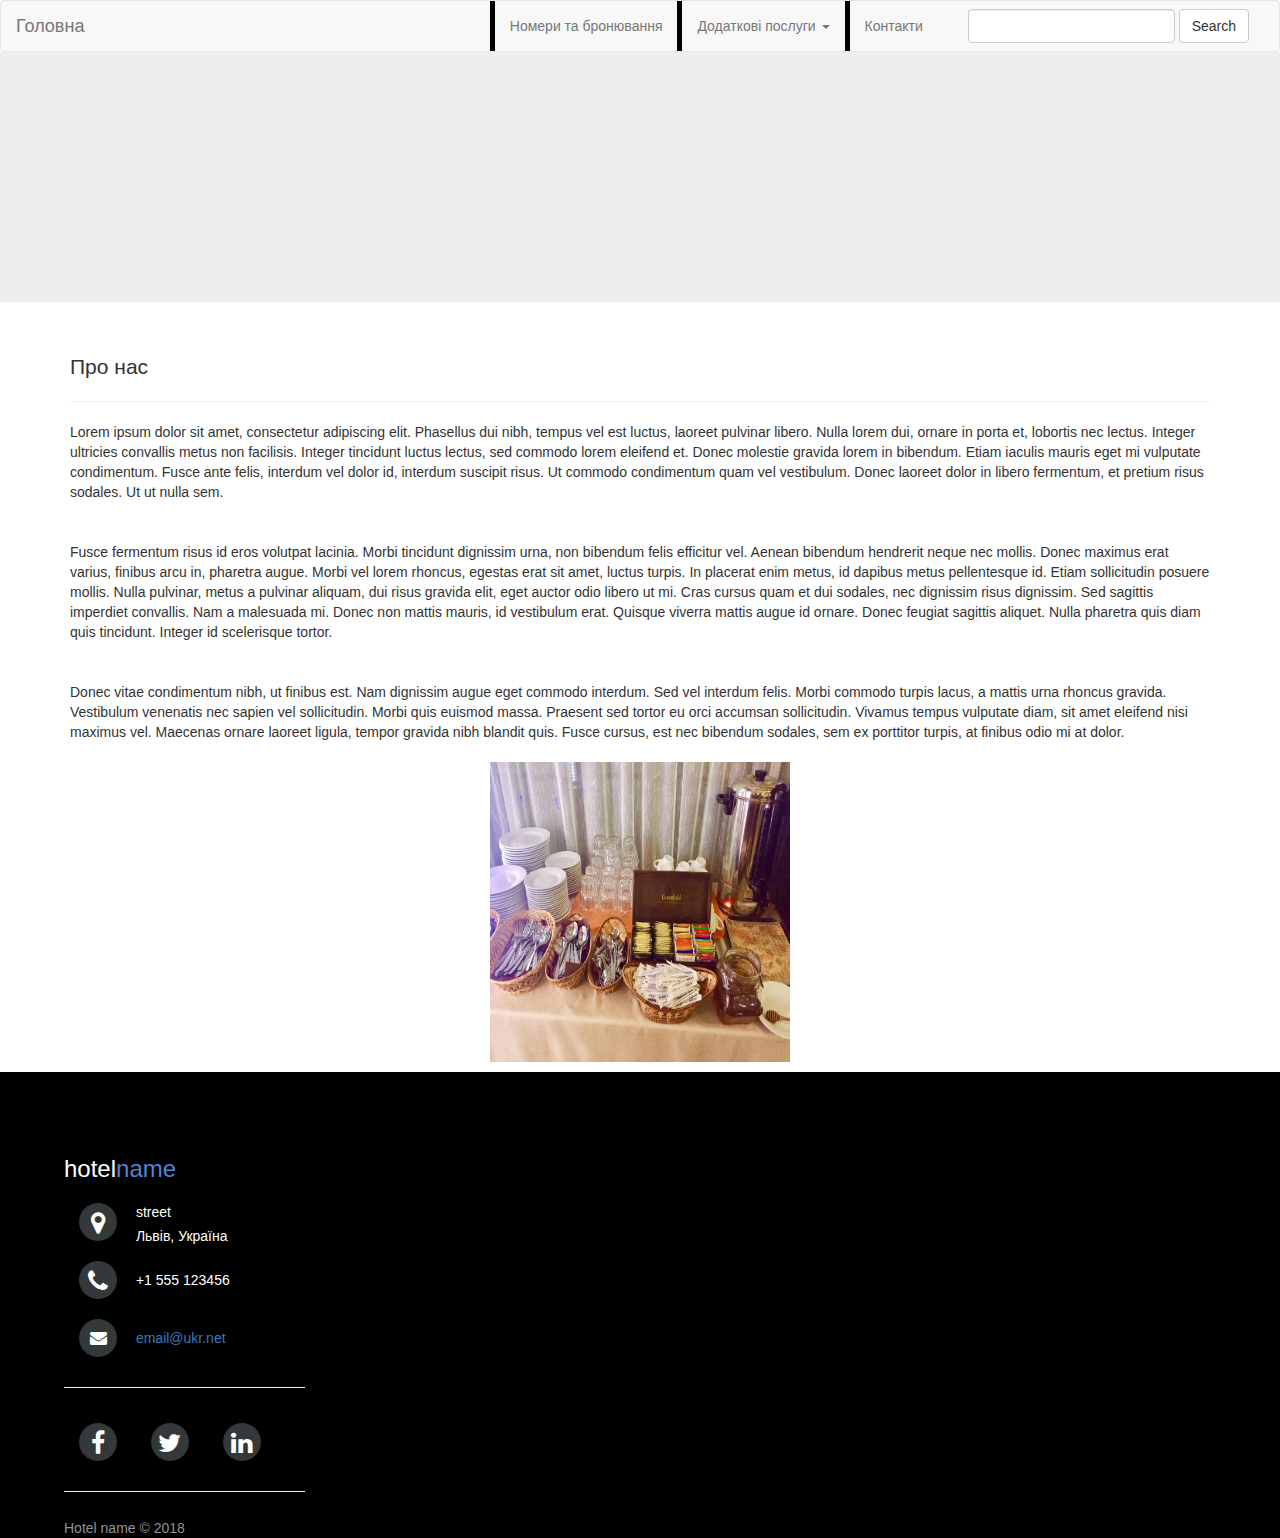
==== index.html @ bcd92205 "add base files" ====
﻿<!DOCTYPE html>
<html>
<head>
    <title>Hotel</title>
    <meta http-equiv="content-type" content="text/html; charset=utf-8">
    <meta name="viewport" content="width=device-width, initial-scale=1">
  
    <script src="js/jquery-3.2.1.min.js"></script>
    <script src="js/render.js"></script>
    <script src="js/bootstrap.min.js"></script>
    <link rel="stylesheet" type="text/css" href="css/bootstrap.min.css">
    <link rel="stylesheet" type="text/css" href="css/style.css">

    <script type="text/javascript">
        $(document).ready(function () {
            $(".slideshow > div:gt(0)").hide();
            setInterval(function () {
                $('.slideshow > div:first')
                    .fadeOut(1000)
                    .next()
                    .fadeIn(1000)
                    .end()
                    .appendTo('.slideshow');
            }, 5000);
        });
    </script>
</head>
<body>

    <div class="header"></div>


    <div class="container">
        <h2 class="text-left lead">Про нас </h2>
        <hr />
        <p>
            Lorem ipsum dolor sit amet, consectetur adipiscing elit. Phasellus dui nibh, tempus vel est luctus, laoreet pulvinar libero. Nulla lorem dui, ornare in porta et, lobortis nec lectus. Integer ultricies convallis metus non facilisis. Integer tincidunt luctus lectus, sed commodo lorem eleifend et. Donec molestie gravida lorem in bibendum. Etiam iaculis mauris eget mi vulputate condimentum. Fusce ante felis, interdum vel dolor id, interdum suscipit risus. Ut commodo condimentum quam vel vestibulum. Donec laoreet dolor in libero fermentum, et pretium risus sodales. Ut ut nulla sem.
            <br /><br /><br />
            Fusce fermentum risus id eros volutpat lacinia. Morbi tincidunt dignissim urna, non bibendum felis efficitur vel. Aenean bibendum hendrerit neque nec mollis. Donec maximus erat varius, finibus arcu in, pharetra augue. Morbi vel lorem rhoncus, egestas erat sit amet, luctus turpis. In placerat enim metus, id dapibus metus pellentesque id. Etiam sollicitudin posuere mollis. Nulla pulvinar, metus a pulvinar aliquam, dui risus gravida elit, eget auctor odio libero ut mi. Cras cursus quam et dui sodales, nec dignissim risus dignissim. Sed sagittis imperdiet convallis. Nam a malesuada mi. Donec non mattis mauris, id vestibulum erat. Quisque viverra mattis augue id ornare. Donec feugiat sagittis aliquet. Nulla pharetra quis diam quis tincidunt. Integer id scelerisque tortor.
            <br /><br /><br />
            Donec vitae condimentum nibh, ut finibus est. Nam dignissim augue eget commodo interdum. Sed vel interdum felis. Morbi commodo turpis lacus, a mattis urna rhoncus gravida. Vestibulum venenatis nec sapien vel sollicitudin. Morbi quis euismod massa. Praesent sed tortor eu orci accumsan sollicitudin. Vivamus tempus vulputate diam, sit amet eleifend nisi maximus vel. Maecenas ornare laoreet ligula, tempor gravida nibh blandit quis. Fusce cursus, est nec bibendum sodales, sem ex porttitor turpis, at finibus odio mi at dolor.
        </p>
    </div>



    <div class="container text-center">
        <div class="slideshow">
            <div>
                <img class="slide" src="images/rooms/124287898.jpg">
            </div>
            <div>
                <img class="slide" src="images/rooms/93185603.jpg">
            </div>
        </div>
    </div>
    <br /><br /><br /><br /><br /><br /><br /><br /><br /><br /><br /><br /><br /><br /><br /><br />
    <div class="footer"></div>

</body>
</html>
---- css/style.css ----
html , body{
	margin :  0px;
	padding: 0px;
}

.navbar {
	margin:0; 
}

.nav li{
	border-left: 5px solid black ;
	
}

.navbar-form{
	margin-left:  15px;
}

.jumbotron.slider{
	padding: 0px;
	margin: 0px;
}



/*footer*/

.col-sm-3{
	padding-left: 5%;
	padding-top: 5%;
}

.col-sm-5{
	padding : 2%;   
	padding-left: 12%;
}

.footer {
	width: 100%;
	background-color: black;
	height: auto;
	overflow: hidden;
}

.footer h3{
	color:  #ffffff;
	font: normal 26px ;
}

.footer h3 span{
	color:  #5383d3;
}

.footer .footer-company-name{
	color:  #8f9296;
	font-size: 14px;
	font-weight: normal;
	margin: 0;
}


.footer i{
	background-color:  #33383b;
	color: #ffffff;
	font-size: 25px;
	width: 38px;
	height: 38px;
	border-radius: 50%;
	text-align: center;
	line-height: 42px;
	margin: 10px 15px;
	vertical-align: middle;
}

.footer i.fa-envelope{
	font-size: 17px;
	line-height: 38px;
}

.footer p{
	display: inline-block;
	color: #ffffff;
	vertical-align: middle;
	margin:0;
}

.footer p span{
	display:block;
	font-weight: normal;
	font-size:14px;
	line-height:2;
}

@media (max-width:967px) {
	.col-sm-5 iframe{
		width: 450px;
	}
}

@media (max-width:767px) {
	.col-sm-5 iframe{
		width: 350px;
	}
}

@media (max-width:500px) {
	.col-sm-5 iframe{
		width: 250px;
		height: 200px;
	}
}





/*slider*/


.slideshow { 
	position: relative; 
	width: 100%; 
	height: 100%;
}

.slideshow > div { 
	position: absolute; 
	top: 10px; 
	left: 10px; 
	right: 10px; 
	bottom: 10px; 
}


img.slide{
	max-width: 300px;
	height: 300px;
}


@media (max-width: 727px){
	img.slide{
		max-width: 250px;
		height: 250px;
	}
}


@media (max-width: 527px){
	img.slide{
		max-width: 200px;
		height: 250px;
	}
}

/*  image nav */

.jumbotron.navj {
    background-image: url('../images/slide_show/paul-gilmore-154664.jpg');
    width: 100%;
    height: 250px;
    background-size: cover;
}



/*______*/

.media-object{
	width:250px;
	height: 200px;
}

@media (max-width: 727px){
	.media-object{
		width:120px;
		height: 140px; 
	}
}

@media (max-width: 527px){
	.media-object{
		width:100px;
		height: 110px; 
	}
}


/*pagination*/

#pagingControls ul{
	display:inline;
	padding-left:0.5em;
}

#pagingControls li{
	display:inline;
	padding:0 0.5em;
}


/*contact page*/

.map{
	margin-bottom: 100px;
}
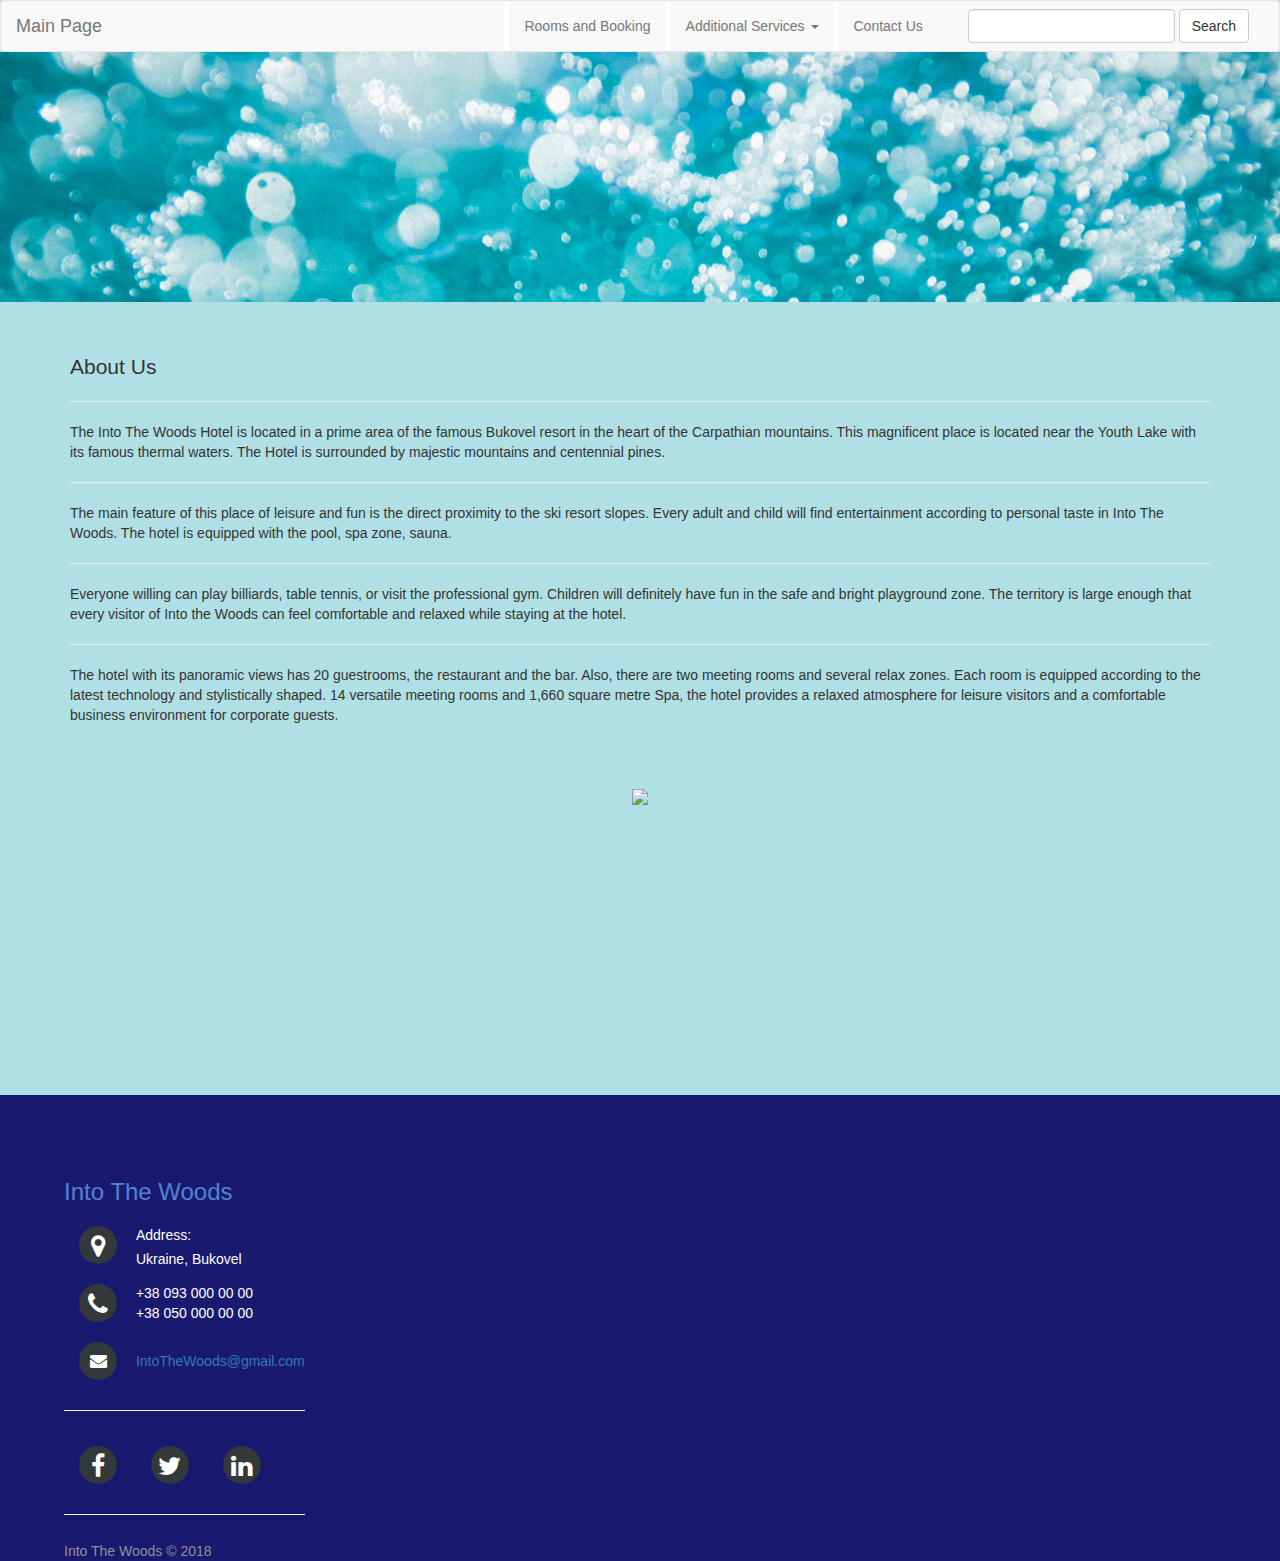
==== commit 7bc9a58a: "content" ====
--- a/index.html
+++ b/index.html
@@ -1,7 +1,7 @@
 ﻿<!DOCTYPE html>
 <html>
 <head>
-    <title>Hotel</title>
+    <title>Into The Woods</title>
     <meta http-equiv="content-type" content="text/html; charset=utf-8">
     <meta name="viewport" content="width=device-width, initial-scale=1">
   
@@ -31,14 +31,32 @@
 
 
     <div class="container">
-        <h2 class="text-left lead">Про нас </h2>
+        <h2 class="text-left lead">About Us </h2>
         <hr />
         <p>
-            Lorem ipsum dolor sit amet, consectetur adipiscing elit. Phasellus dui nibh, tempus vel est luctus, laoreet pulvinar libero. Nulla lorem dui, ornare in porta et, lobortis nec lectus. Integer ultricies convallis metus non facilisis. Integer tincidunt luctus lectus, sed commodo lorem eleifend et. Donec molestie gravida lorem in bibendum. Etiam iaculis mauris eget mi vulputate condimentum. Fusce ante felis, interdum vel dolor id, interdum suscipit risus. Ut commodo condimentum quam vel vestibulum. Donec laoreet dolor in libero fermentum, et pretium risus sodales. Ut ut nulla sem.
+            The Into The Woods Hotel is located in a prime area of the famous Bukovel resort in the heart of the Carpathian mountains.
+			This magnificent place is located near the Youth Lake with its famous thermal waters. 
+			The Hotel is surrounded by majestic mountains and centennial pines. 
+		</p>
+		<hr>
+		<p>
+			The main feature of this place of leisure and fun is the direct proximity to the ski resort slopes.
+			Every adult and child will find entertainment according to personal taste in Into The Woods.
+			The hotel is equipped with the pool, spa zone, sauna.
+		</p>
+		<hr>
+		<p>
+			Everyone willing can play billiards,  table tennis, or visit the professional gym.
+			Children will definitely have fun in the safe and bright playground zone.
+			The territory is large enough that every visitor of Into the Woods can feel comfortable and relaxed while staying at the hotel.
+		</p>
+		<hr>
+		<p>
+			The hotel with its panoramic views has 20 guestrooms, the restaurant and the bar.
+			Also, there are two meeting rooms and several relax zones.
+			Each room is equipped according to the latest technology and stylistically shaped.
+			14 versatile meeting rooms and 1,660 square metre  Spa, the hotel provides a relaxed atmosphere for leisure visitors and a comfortable business environment for corporate guests.
             <br /><br /><br />
-            Fusce fermentum risus id eros volutpat lacinia. Morbi tincidunt dignissim urna, non bibendum felis efficitur vel. Aenean bibendum hendrerit neque nec mollis. Donec maximus erat varius, finibus arcu in, pharetra augue. Morbi vel lorem rhoncus, egestas erat sit amet, luctus turpis. In placerat enim metus, id dapibus metus pellentesque id. Etiam sollicitudin posuere mollis. Nulla pulvinar, metus a pulvinar aliquam, dui risus gravida elit, eget auctor odio libero ut mi. Cras cursus quam et dui sodales, nec dignissim risus dignissim. Sed sagittis imperdiet convallis. Nam a malesuada mi. Donec non mattis mauris, id vestibulum erat. Quisque viverra mattis augue id ornare. Donec feugiat sagittis aliquet. Nulla pharetra quis diam quis tincidunt. Integer id scelerisque tortor.
-            <br /><br /><br />
-            Donec vitae condimentum nibh, ut finibus est. Nam dignissim augue eget commodo interdum. Sed vel interdum felis. Morbi commodo turpis lacus, a mattis urna rhoncus gravida. Vestibulum venenatis nec sapien vel sollicitudin. Morbi quis euismod massa. Praesent sed tortor eu orci accumsan sollicitudin. Vivamus tempus vulputate diam, sit amet eleifend nisi maximus vel. Maecenas ornare laoreet ligula, tempor gravida nibh blandit quis. Fusce cursus, est nec bibendum sodales, sem ex porttitor turpis, at finibus odio mi at dolor.
         </p>
     </div>
 
@@ -47,10 +65,22 @@
     <div class="container text-center">
         <div class="slideshow">
             <div>
-                <img class="slide" src="images/rooms/124287898.jpg">
+                <img class="slide" src="images/slide_show/StockSnap_HXHKOKEQOE.jpg">
             </div>
             <div>
-                <img class="slide" src="images/rooms/93185603.jpg">
+                <img class="slide" src="images/slide_show/danny-postma-302063.jpg">
+            </div>
+			<div>
+                <img class="slide" src="images/slide_show/paul-gilmore-154664.jpg">
+            </div>
+			<div>
+                <img class="slide" src="images/slide_show/StockSnap_J2FTIRCLY3.jpg">
+            </div>
+			<div>
+                <img class="slide" src="images/slide_show/StockSnap_MED3FDFI2C.jpg">
+            </div>
+			<div>
+                <img class="slide" src="images/slide_show/StockSnap_MOHYBQTEG4.jpg">
             </div>
         </div>
     </div>
--- a/css/style.css
+++ b/css/style.css
@@ -1,65 +1,66 @@
-html , body{
+html, body {
 	margin :  0px;
 	padding: 0px;
 }
 
+body {
+	background-color: #B0E0E6;
+}
+
 .navbar {
 	margin:0; 
 }
 
-.nav li{
-	border-left: 5px solid black ;
-	
-}
-
-.navbar-form{
+.nav li {
+	border-left: 5px solid white;
+}
+
+.navbar-form {
 	margin-left:  15px;
 }
 
-.jumbotron.slider{
+.jumbotron.slider {
 	padding: 0px;
 	margin: 0px;
 }
 
 
-
 /*footer*/
 
-.col-sm-3{
+.col-sm-3 {
 	padding-left: 5%;
 	padding-top: 5%;
 }
 
-.col-sm-5{
+.col-sm-5 {
 	padding : 2%;   
 	padding-left: 12%;
 }
 
 .footer {
 	width: 100%;
-	background-color: black;
+	background-color: #191970;
 	height: auto;
 	overflow: hidden;
 }
 
-.footer h3{
+.footer h3 {
 	color:  #ffffff;
 	font: normal 26px ;
 }
 
-.footer h3 span{
+.footer h3 span {
 	color:  #5383d3;
 }
 
-.footer .footer-company-name{
+.footer .footer-company-name {
 	color:  #8f9296;
 	font-size: 14px;
 	font-weight: normal;
 	margin: 0;
 }
 
-
-.footer i{
+.footer i {
 	background-color:  #33383b;
 	color: #ffffff;
 	font-size: 25px;
@@ -72,19 +73,19 @@
 	vertical-align: middle;
 }
 
-.footer i.fa-envelope{
+.footer i.fa-envelope {
 	font-size: 17px;
 	line-height: 38px;
 }
 
-.footer p{
+.footer p {
 	display: inline-block;
 	color: #ffffff;
 	vertical-align: middle;
 	margin:0;
 }
 
-.footer p span{
+.footer p span {
 	display:block;
 	font-weight: normal;
 	font-size:14px;
@@ -92,30 +93,38 @@
 }
 
 @media (max-width:967px) {
-	.col-sm-5 iframe{
+	.col-sm-5 iframe {
 		width: 450px;
 	}
 }
 
 @media (max-width:767px) {
-	.col-sm-5 iframe{
+	.col-sm-5 iframe {
 		width: 350px;
 	}
 }
 
 @media (max-width:500px) {
-	.col-sm-5 iframe{
+	.col-sm-5 iframe {
 		width: 250px;
 		height: 200px;
 	}
 }
 
-
-
+/*services*/
+
+.album {
+	justify-content: center;
+	display: flex;
+	border: 2px solid #55c5e9; 
+    padding: 15px; 
+    background: #191970; 
+    margin-right: 10px; 
+    margin-bottom: 10px; 
+}
 
 
 /*slider*/
-
 
 .slideshow { 
 	position: relative; 
@@ -132,14 +141,14 @@
 }
 
 
-img.slide{
+img.slide {
 	max-width: 300px;
 	height: 300px;
 }
 
 
 @media (max-width: 727px){
-	img.slide{
+	img.slide {
 		max-width: 250px;
 		height: 250px;
 	}
@@ -147,7 +156,7 @@
 
 
 @media (max-width: 527px){
-	img.slide{
+	img.slide {
 		max-width: 200px;
 		height: 250px;
 	}
@@ -156,30 +165,29 @@
 /*  image nav */
 
 .jumbotron.navj {
-    background-image: url('../images/slide_show/paul-gilmore-154664.jpg');
+    background-image: url('../images/slide_show/sime-basioli-181541.jpg');
     width: 100%;
     height: 250px;
     background-size: cover;
 }
 
 
-
 /*______*/
 
-.media-object{
+.media-object {
 	width:250px;
 	height: 200px;
 }
 
 @media (max-width: 727px){
-	.media-object{
+	.media-object {
 		width:120px;
 		height: 140px; 
 	}
 }
 
 @media (max-width: 527px){
-	.media-object{
+	.media-object {
 		width:100px;
 		height: 110px; 
 	}
@@ -188,12 +196,12 @@
 
 /*pagination*/
 
-#pagingControls ul{
+#pagingControls ul {
 	display:inline;
 	padding-left:0.5em;
 }
 
-#pagingControls li{
+#pagingControls li {
 	display:inline;
 	padding:0 0.5em;
 }
@@ -201,6 +209,10 @@
 
 /*contact page*/
 
-.map{
+.contact h2 span {
+	color:  #5383d3;
+}
+
+.map {
 	margin-bottom: 100px;
 }